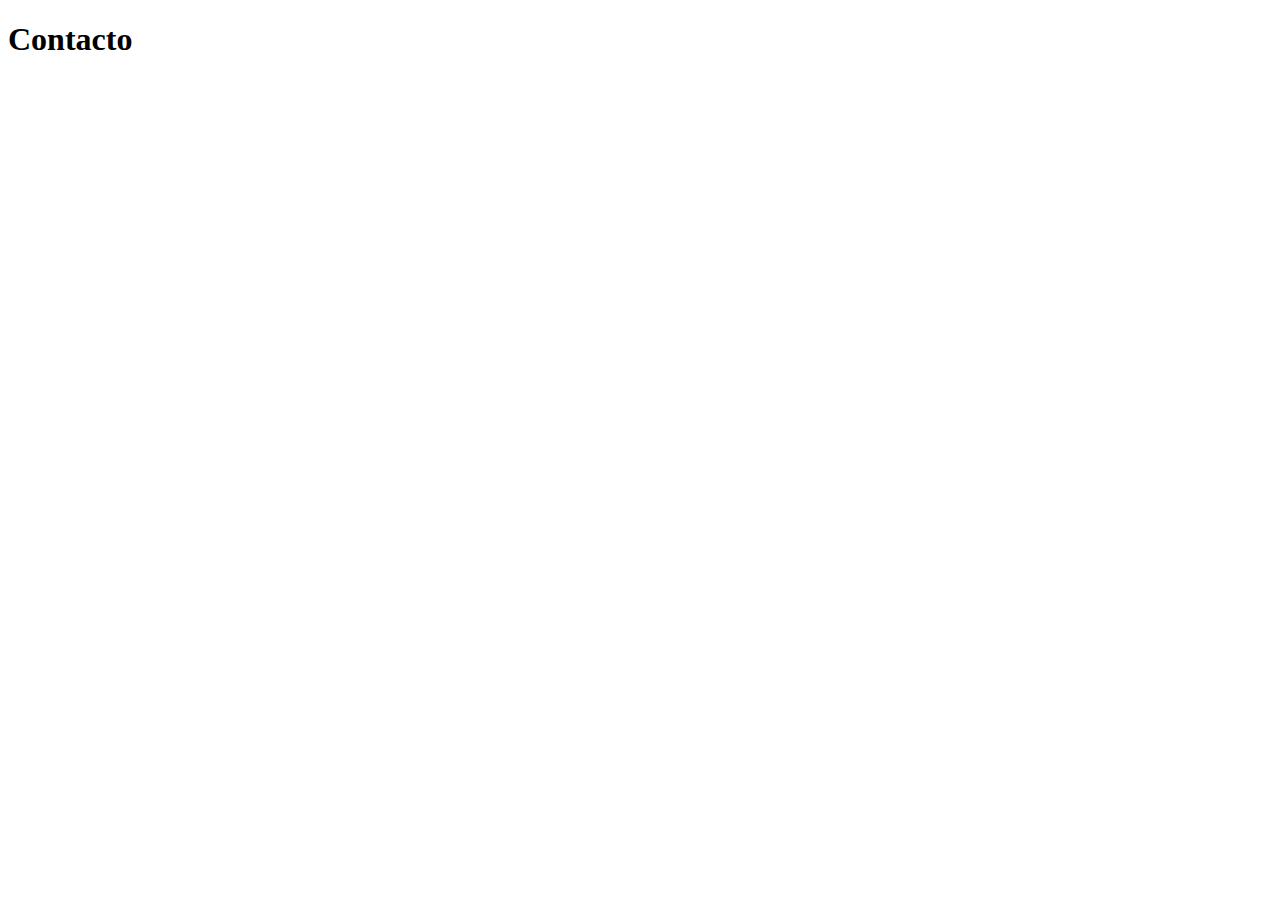
==== contacto.html @ 763e961f "Guardando cambios" ====
<!DOCTYPE html>
<html lang="en">
<head>
    <meta charset="UTF-8">
    <meta name="viewport" content="width=device-width, initial-scale=1.0">
    <title>Document</title>
</head>
<body>
    <h1>Contacto</h1>
</body>
</html>
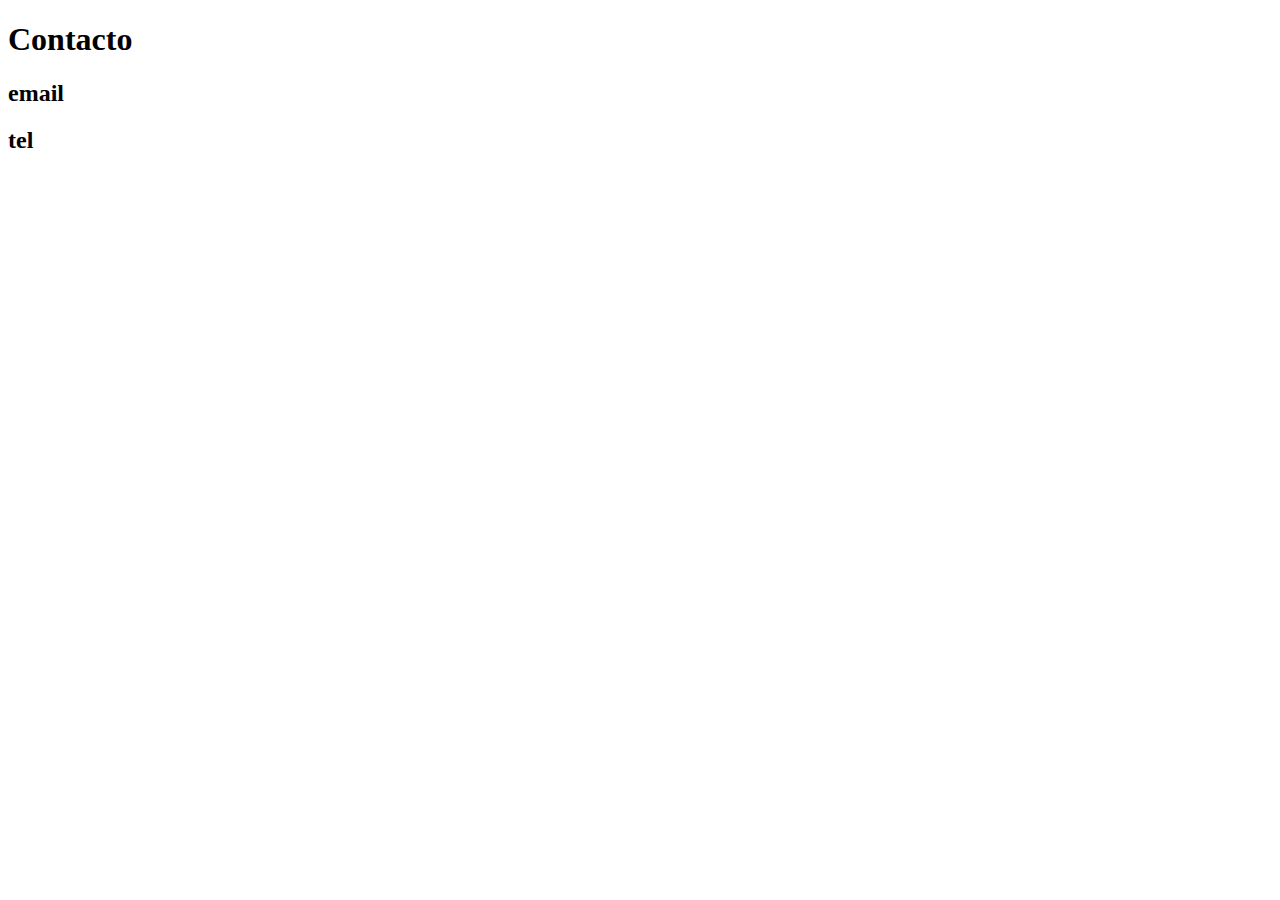
==== commit fd1d7190: "Creados los títulos faltantes" ====
--- a/contacto.html
+++ b/contacto.html
@@ -7,5 +7,7 @@
 </head>
 <body>
     <h1>Contacto</h1>
+    <h2>email</h2>
+    <h2>tel</h2>
 </body>
 </html>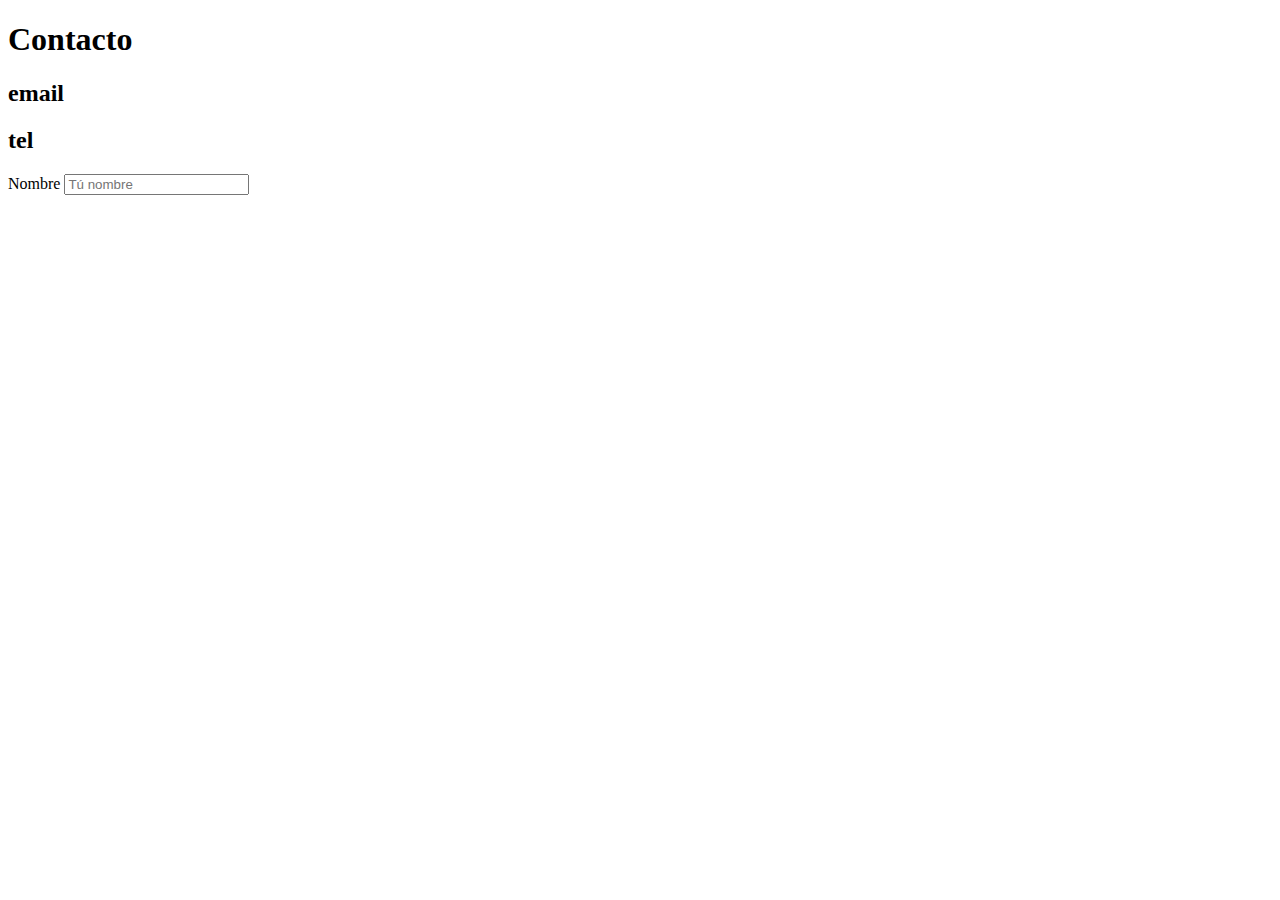
==== commit 0043a7ed: "Formulario Agregado" ====
--- a/contacto.html
+++ b/contacto.html
@@ -9,5 +9,9 @@
     <h1>Contacto</h1>
     <h2>email</h2>
     <h2>tel</h2>
+    <form action="">
+        <label for="">Nombre</label>
+        <input type="text" placeholder="Tú nombre">
+    </form>
 </body>
 </html>